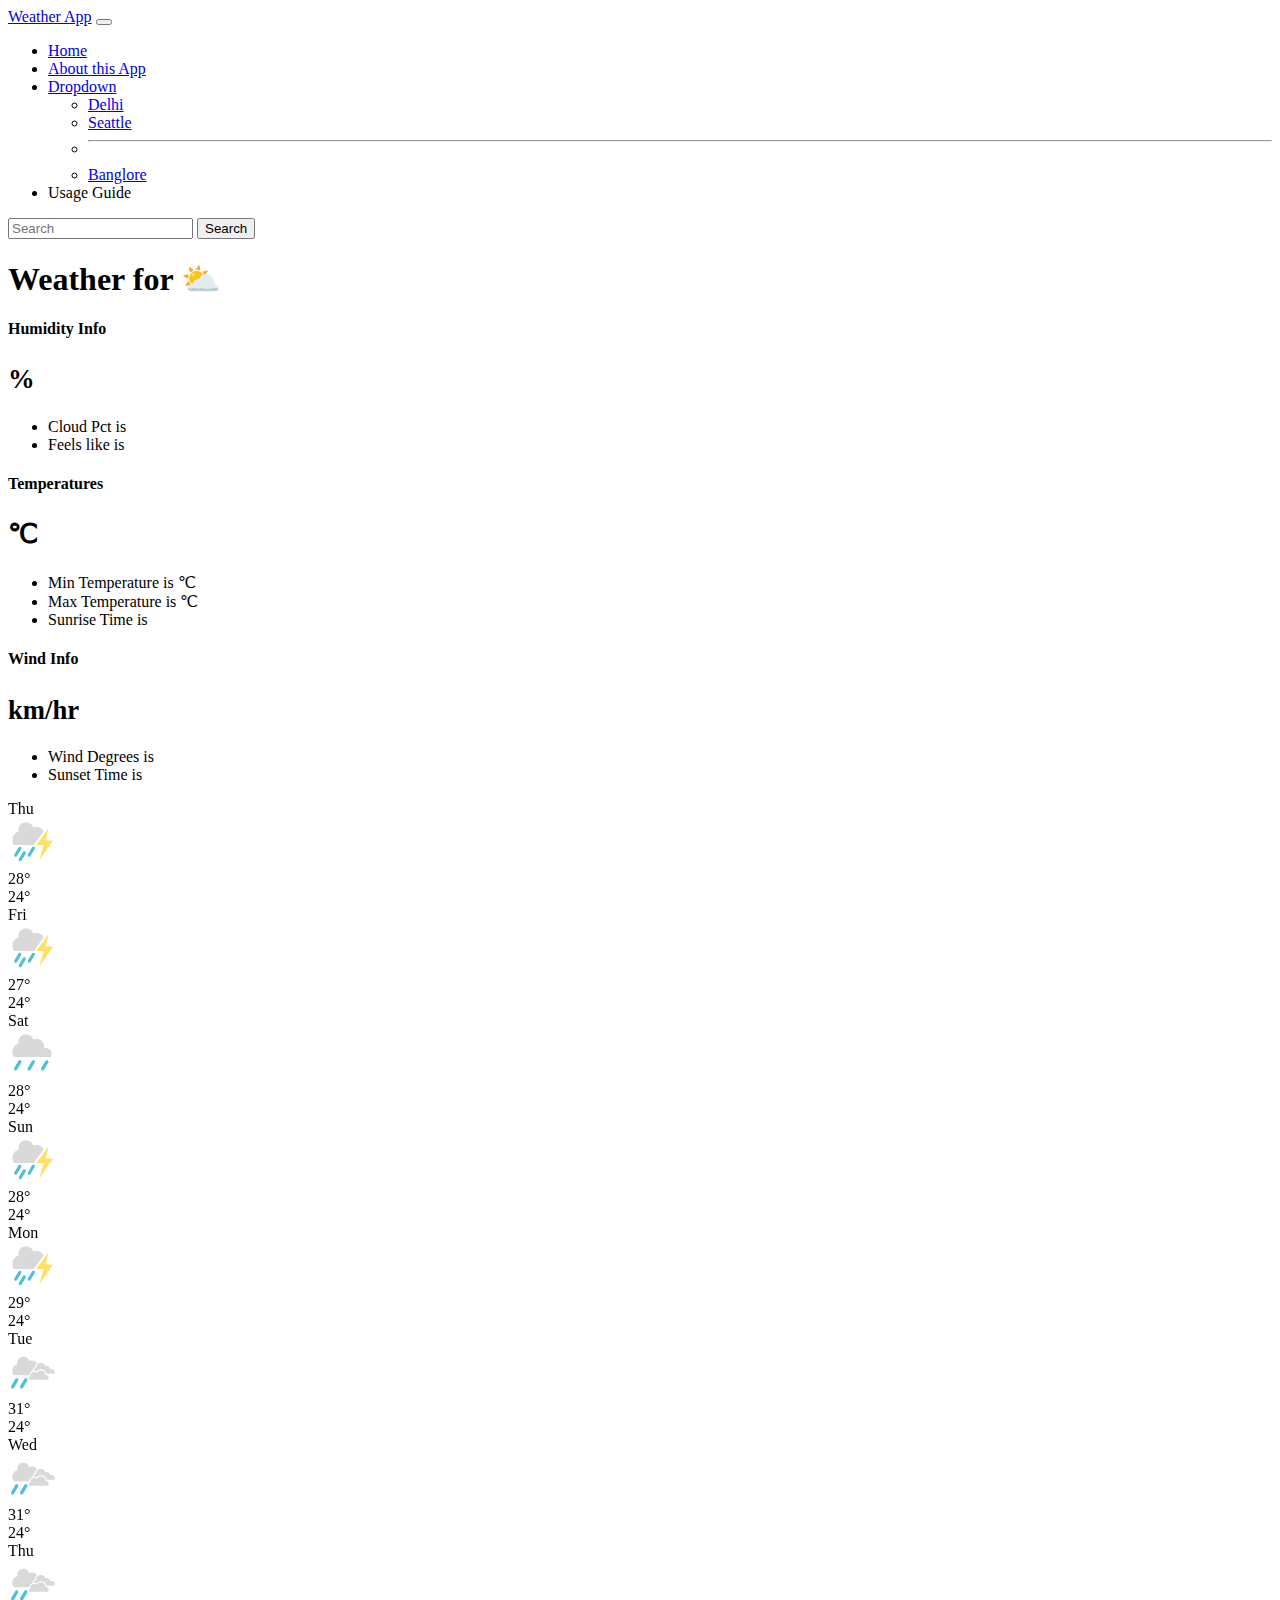
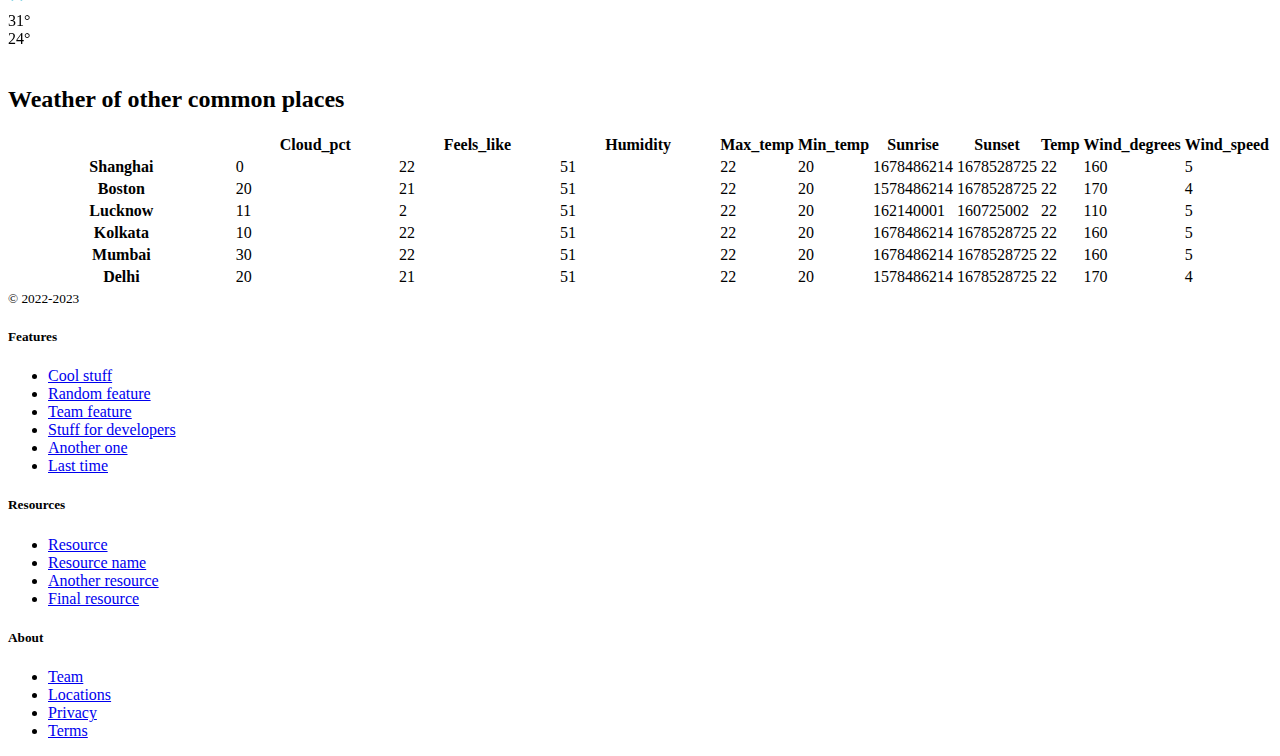
==== index.html @ 4c0dad89 "file added index.html" ====
<!doctype html>
<html lang="en">

<head>
  <meta charset="utf-8">
  <meta name="viewport" content="width=device-width, initial-scale=1">
  <title>My Weather App</title>
  <link rel="stylesheet" href="style.css">
  <link href="https://cdn.jsdelivr.net/npm/bootstrap@5.3.0-alpha1/dist/css/bootstrap.min.css" rel="stylesheet"
    integrity="sha384-GLhlTQ8iRABdZLl6O3oVMWSktQOp6b7In1Zl3/Jr59b6EGGoI1aFkw7cmDA6j6gD" crossorigin="anonymous">
</head>

<body>
  <nav class="navbar navbar-expand-lg bg-body-tertiary">
    <div class="container-fluid">
      <a class="navbar-brand" href="#">Weather App</a>
      <button class="navbar-toggler" type="button" data-bs-toggle="collapse" data-bs-target="#navbarSupportedContent"
        aria-controls="navbarSupportedContent" aria-expanded="false" aria-label="Toggle navigation">
        <span class="navbar-toggler-icon"></span>
      </button>
      <div class="collapse navbar-collapse" id="navbarSupportedContent">
        <ul class="navbar-nav me-auto mb-2 mb-lg-0">
          <li class="nav-item">
            <a class="nav-link active" aria-current="page" href="#">Home</a>
          </li>
          <li class="nav-item">
            <a class="nav-link" href="#">About this App</a>
          </li>
          <li class="nav-item dropdown">
            <a class="nav-link dropdown-toggle" href="#" role="button" data-bs-toggle="dropdown" aria-expanded="false">
              Dropdown
            </a>
            <ul class="dropdown-menu">
              <li><a class="dropdown-item" href="#">Delhi</a></li>
              <li><a class="dropdown-item" href="#">Seattle</a></li>
              <li>
                <hr class="dropdown-divider">
              </li>
              <li><a class="dropdown-item" href="#">Banglore</a></li>
            </ul>
          </li>
          <li class="nav-item">
            <a class="nav-link">Usage Guide</a>
          </li>
        </ul>
        <form class="d-flex" role="search">
          <input id="city" class="form-control me-2" type="search" placeholder="Search" aria-label="Search">
          <button class="btn btn-outline-success" type="submit" id="submit">Search</button>
        </form>
      </div>
    </div>
  </nav>
  <div class="container">
    <h1 class="my-4 text-center">Weather for <span id="cityName"></span>&#9925;</h1>
    <main>
      <div class="row row-cols-1 row-cols-md-3 mb-3 text-center">
        <div class="col">
          <div class="card mb-4 rounded-3 shadow-sm border-primary">
            <div class="card-header py-3 text-bg-primary ">
              <h4 class="my-0 fw-normal">Humidity Info</h4>
            </div>
            <div class="card-body">
              <h1 class="card-title pricing-card-title"><small class="text-muted fw-light"><span
                    id="humidity"></span>%</small></h1>
              <ul class="list-unstyled mt-3 mb-4">
                <li>Cloud Pct is <span id="cloud_pct"></span></li>
                <li>Feels like is <span id="feels_like"></span></li>
              </ul>
            </div>
          </div>
        </div>
        <div class="col">
          <div class="card mb-4 rounded-3 shadow-sm border-primary">
            <div class="card-header py-3 text-bg-primary border-primary">
              <h4 class="my-0 fw-normal">Temperatures</h4>
            </div>
            <div class="card-body">
              <h1 class="card-title pricing-card-title"> <small class="text-muted fw-light"><span
                    id="temp"></span>&#8451</small></h1>
              <ul class="list-unstyled mt-3 mb-4">
                <li>Min Temperature is <span id="min_temp"></span>&#8451</li>
                <li>Max Temperature is <span id="max_temp"></span>&#8451</li>
                <li>Sunrise Time is <span id="sunrise"></span></li>
              </ul>
            </div>
          </div>
        </div>
        <div class="col">
          <div class="card mb-4 rounded-3 shadow-sm border-primary">
            <div class="card-header py-3 text-bg-primary border-primary">
              <h4 class="my-0 fw-normal">Wind Info</h4>
            </div>
            <div class="card-body">
              <h1 class="card-title pricing-card-title"> <small class="text-muted fw-light"><span
                    id="wind_speed"></span> km/hr</small></h1>
              <ul class="list-unstyled mt-3 mb-4">
                <li>Wind Degrees is <span id="wind_degrees"></span></li>
                <li>Sunset Time is <span id="sunset"></span></li>
              </ul>
            </div>
          </div>
        </div>
      </div>
      <div class="R3Y3ec rr3bxd">
        <div class="wob_dfc" id="wob_dp" data-ved="2ahUKEwir49Oy3piBAxV-l1YBHXhAAz0Qimt6BAgHEAk"
          style="left: 0px; top: 0px; transform: translate3d(0px, 0px, 0px);">
          <div class="wob_df wob_ds" data-wob-di="0" role="button" tabindex="0"
            data-ved="2ahUKEwir49Oy3piBAxV-l1YBHXhAAz0Qi2soAHoECAcQCg">
            <div class="Z1VzSb" aria-label="Thursday">Thu</div>
            <div class="DxhUm"><g-img class="uW5pk"><img id="dimg_1"
                  src="[data-uri]"
                  class="YQ4gaf zr758c" alt="Thundershower" data-atf="1" data-frt="0"></g-img></div>
            <div class="wNE31c">
              <div class="gNCp2e"><span class="wob_t" style="display:inline">28</span><span class="wob_t"
                  style="display:none">83</span>°</div>
              <div class="QrNVmd ZXCv8e"><span class="wob_t" style="display:inline">24</span><span class="wob_t"
                  style="display:none">76</span>°</div>
            </div>
          </div>
          <div class="wob_df" data-wob-di="1" role="button" tabindex="0"
            data-ved="2ahUKEwir49Oy3piBAxV-l1YBHXhAAz0Qi2soAXoECAcQCw">
            <div class="Z1VzSb" aria-label="Friday">Fri</div>
            <div class="DxhUm"><g-img class="uW5pk"><img id="dimg_3"
                  src="[data-uri]"
                  class="YQ4gaf zr758c" alt="Thundershower" data-atf="1" data-frt="0"></g-img></div>
            <div class="wNE31c">
              <div class="gNCp2e"><span class="wob_t" style="display:inline">27</span><span class="wob_t"
                  style="display:none">80</span>°</div>
              <div class="QrNVmd ZXCv8e"><span class="wob_t" style="display:inline">24</span><span class="wob_t"
                  style="display:none">75</span>°</div>
            </div>
          </div>
          <div class="wob_df" data-wob-di="2" role="button" tabindex="0"
            data-ved="2ahUKEwir49Oy3piBAxV-l1YBHXhAAz0Qi2soAnoECAcQDA">
            <div class="Z1VzSb" aria-label="Saturday">Sat</div>
            <div class="DxhUm"><g-img class="uW5pk"><img id="dimg_5"
                  src="[data-uri]"
                  class="YQ4gaf zr758c" alt="Rain" data-atf="1" data-frt="0"></g-img></div>
            <div class="wNE31c">
              <div class="gNCp2e"><span class="wob_t" style="display:inline">28</span><span class="wob_t"
                  style="display:none">82</span>°</div>
              <div class="QrNVmd ZXCv8e"><span class="wob_t" style="display:inline">24</span><span class="wob_t"
                  style="display:none">76</span>°</div>
            </div>
          </div>
          <div class="wob_df" data-wob-di="3" role="button" tabindex="0"
            data-ved="2ahUKEwir49Oy3piBAxV-l1YBHXhAAz0Qi2soA3oECAcQDQ">
            <div class="Z1VzSb" aria-label="Sunday">Sun</div>
            <div class="DxhUm"><g-img class="uW5pk"><img id="dimg_7"
                  src="[data-uri]"
                  class="YQ4gaf zr758c" alt="Thundershower" data-atf="1" data-frt="0"></g-img></div>
            <div class="wNE31c">
              <div class="gNCp2e"><span class="wob_t" style="display:inline">28</span><span class="wob_t"
                  style="display:none">83</span>°</div>
              <div class="QrNVmd ZXCv8e"><span class="wob_t" style="display:inline">24</span><span class="wob_t"
                  style="display:none">76</span>°</div>
            </div>
          </div>
          <div class="wob_df" data-wob-di="4" role="button" tabindex="0"
            data-ved="2ahUKEwir49Oy3piBAxV-l1YBHXhAAz0Qi2soBHoECAcQDg">
            <div class="Z1VzSb" aria-label="Monday">Mon</div>
            <div class="DxhUm"><g-img class="uW5pk"><img id="dimg_9"
                  src="[data-uri]"
                  class="YQ4gaf zr758c" alt="Thundershower" data-atf="1" data-frt="0"></g-img></div>
            <div class="wNE31c">
              <div class="gNCp2e"><span class="wob_t" style="display:inline">29</span><span class="wob_t"
                  style="display:none">84</span>°</div>
              <div class="QrNVmd ZXCv8e"><span class="wob_t" style="display:inline">24</span><span class="wob_t"
                  style="display:none">76</span>°</div>
            </div>
          </div>
          <div class="wob_df" data-wob-di="5" role="button" tabindex="0"
            data-ved="2ahUKEwir49Oy3piBAxV-l1YBHXhAAz0Qi2soBXoECAcQDw">
            <div class="Z1VzSb" aria-label="Tuesday">Tue</div>
            <div class="DxhUm"><g-img class="uW5pk"><img id="dimg_11"
                  src="[data-uri]"
                  class="YQ4gaf zr758c" alt="Isolated Thunderstorms" data-atf="1" data-frt="0"></g-img></div>
            <div class="wNE31c">
              <div class="gNCp2e"><span class="wob_t" style="display:inline">31</span><span class="wob_t"
                  style="display:none">87</span>°</div>
              <div class="QrNVmd ZXCv8e"><span class="wob_t" style="display:inline">24</span><span class="wob_t"
                  style="display:none">75</span>°</div>
            </div>
          </div>
          <div class="wob_df" data-wob-di="6" role="button" tabindex="0"
            data-ved="2ahUKEwir49Oy3piBAxV-l1YBHXhAAz0Qi2soBnoECAcQEA">
            <div class="Z1VzSb" aria-label="Wednesday">Wed</div>
            <div class="DxhUm"><g-img class="uW5pk"><img id="dimg_13"
                  src="[data-uri]"
                  class="YQ4gaf zr758c" alt="Scattered Thunderstorms" data-atf="1" data-frt="0"></g-img></div>
            <div class="wNE31c">
              <div class="gNCp2e"><span class="wob_t" style="display:inline">31</span><span class="wob_t"
                  style="display:none">87</span>°</div>
              <div class="QrNVmd ZXCv8e"><span class="wob_t" style="display:inline">24</span><span class="wob_t"
                  style="display:none">75</span>°</div>
            </div>
          </div>
          <div class="wob_df" data-wob-di="7" role="button" tabindex="0"
            data-ved="2ahUKEwir49Oy3piBAxV-l1YBHXhAAz0Qi2soB3oECAcQEQ">
            <div class="Z1VzSb" aria-label="Thursday">Thu</div>
            <div class="DxhUm"><g-img class="uW5pk"><img id="dimg_15"
                  src="[data-uri]"
                  class="YQ4gaf zr758c" alt="Scattered Thunderstorms" data-atf="1" data-frt="0"></g-img></div>
            <div class="wNE31c">
              <div class="gNCp2e"><span class="wob_t" style="display:inline">31</span><span class="wob_t"
                  style="display:none">87</span>°</div>
              <div class="QrNVmd ZXCv8e"><span class="wob_t" style="display:inline">24</span><span class="wob_t"
                  style="display:none">76</span>°</div>
            </div>
          </div>
        </div>
      </div>
      <br>
      <h2 class="display-6 text-center mb-4" id="title2">Weather of other common places </h2>
      <i class="bi bi-cloud-moon"></i>
      <div id="table-responsive">
        <table class="table text-center">
          <thead>
            <tr id="table1">
              <th style="width: 34%;"></th>
              <th style="width: 22%;"> Cloud_pct </th>
              <th style="width: 22%;"> Feels_like </th>
              <th style="width: 22%;"> Humidity </th>
              <th style="width: 22%;"> Max_temp </th>
              <th style="width: 22%;"> Min_temp </th>
              <th style="width: 22%;"> Sunrise </th>
              <th style="width: 22%;"> Sunset </th>
              <th style="width: 22%;"> Temp </th>
              <th style="width: 22%;"> Wind_degrees </th>
              <th style="width: 22%;"> Wind_speed </th>
            </tr>
          </thead>
          <tbody>
            <tr>
              <th scope="row" class="text-start">Shanghai</th>
              <td>0</td>
              <td>22</td>
              <td>51</td>
              <td>22</td>
              <td>20</td>
              <td>1678486214</td>
              <td>1678528725</td>
              <td>22</td>
              <td>160</td>
              <td>5</td>
            </tr>
            <tr>
              <th scope="row" class="text-start">Boston</th>
              <td>20</td>
              <td>21</td>
              <td>51</td>
              <td>22</td>
              <td>20</td>
              <td>1578486214</td>
              <td>1678528725</td>
              <td>22</td>
              <td>170</td>
              <td>4</td>
            </tr>
          </tbody>

          <tbody>
            <tr>
              <th scope="row" class="text-start">Lucknow</th>
              <td>11</td>
              <td>2</td>
              <td>51</td>
              <td>22</td>
              <td>20</td>
              <td>162140001</td>
              <td>160725002</td>
              <td>22</td>
              <td>110</td>
              <td>5</td>
            </tr>
            <tr>
              <th scope="row" class="text-start">Kolkata</th>
              <td>10</td>
              <td>22</td>
              <td>51</td>
              <td>22</td>
              <td>20</td>
              <td>1678486214</td>
              <td>1678528725</td>
              <td>22</td>
              <td>160</td>
              <td>5</td>
            </tr>
            <tr>
              <th scope="row" class="text-start">Mumbai</th>
              <td>30</td>
              <td>22</td>
              <td>51</td>
              <td>22</td>
              <td>20</td>
              <td>1678486214</td>
              <td>1678528725</td>
              <td>22</td>
              <td>160</td>
              <td>5</td>
            </tr>
            <tr>
              <th scope="row" class="text-start">Delhi</th>
              <td>20</td>
              <td>21</td>
              <td>51</td>
              <td>22</td>
              <td>20</td>
              <td>1578486214</td>
              <td>1678528725</td>
              <td>22</td>
              <td>170</td>
              <td>4</td>
            </tr>
          </tbody>
        </table>
      </div>
    </main>
    <footer class="pt-4 my-md-5 pt-md-5 border-top">
      <div class="row">
        <div class="col-12 col-md">
          <i class="bi bi-cloud-rain"></i>
          <small class="d-block mb-3 text-muted">© 2022-2023</small>
        </div>
        <div class="col-6 col-md">
          <h5>Features</h5>
          <ul class="list-unstyled text-small">
            <li class="mb-1"><a class="link-secondary text-decoration-none" href="#">Cool stuff</a></li>
            <li class="mb-1"><a class="link-secondary text-decoration-none" href="#">Random feature</a></li>
            <li class="mb-1"><a class="link-secondary text-decoration-none" href="#">Team feature</a></li>
            <li class="mb-1"><a class="link-secondary text-decoration-none" href="#">Stuff for developers</a></li>
            <li class="mb-1"><a class="link-secondary text-decoration-none" href="#">Another one</a></li>
            <li class="mb-1"><a class="link-secondary text-decoration-none" href="#">Last time</a></li>
          </ul>
        </div>
        <div class="col-6 col-md">
          <h5>Resources</h5>
          <ul class="list-unstyled text-small">
            <li class="mb-1"><a class="link-secondary text-decoration-none" href="#">Resource</a></li>
            <li class="mb-1"><a class="link-secondary text-decoration-none" href="#">Resource name</a></li>
            <li class="mb-1"><a class="link-secondary text-decoration-none" href="#">Another resource</a></li>
            <li class="mb-1"><a class="link-secondary text-decoration-none" href="#">Final resource</a></li>
          </ul>
        </div>
        <div class="col-6 col-md">
          <h5>About</h5>
          <ul class="list-unstyled text-small">
            <li class="mb-1"><a class="link-secondary text-decoration-none" href="#">Team</a></li>
            <li class="mb-1"><a class="link-secondary text-decoration-none" href="#">Locations</a></li>
            <li class="mb-1"><a class="link-secondary text-decoration-none" href="#">Privacy</a></li>
            <li class="mb-1"><a class="link-secondary text-decoration-none" href="#">Terms</a></li>
          </ul>
        </div>
      </div>
    </footer>
  </div>
  <script src="https://cdn.jsdelivr.net/npm/bootstrap@5.3.0-alpha1/dist/js/bootstrap.bundle.min.js"
    integrity="sha384-w76AqPfDkMBDXo30jS1Sgez6pr3x5MlQ1ZAGC+nuZB+EYdgRZgiwxhTBTkF7CXvN"
    crossorigin="anonymous"></script>
  <script src="script.js"></script>

</body>

</html>
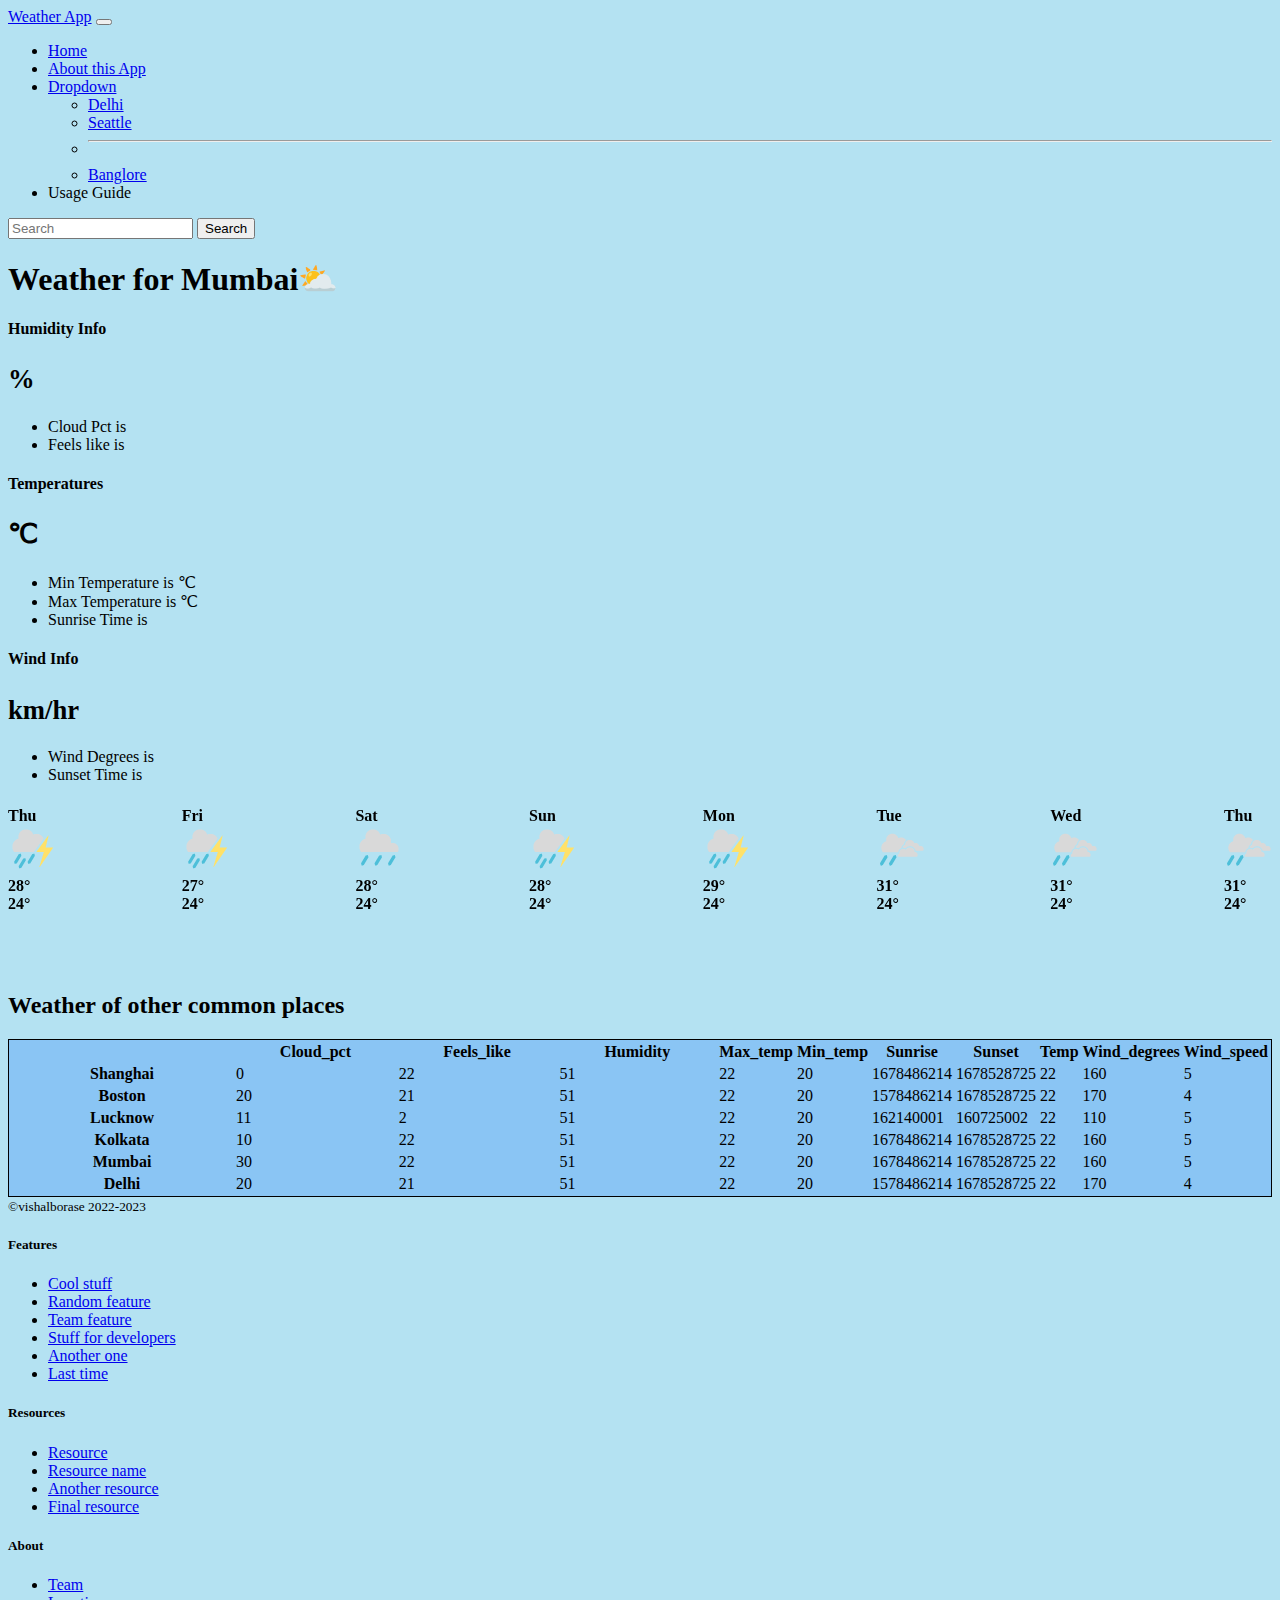
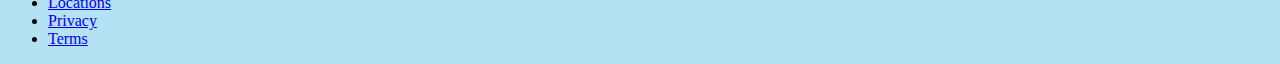
==== commit 2ba96ba2: "Added file index.html" ====
--- a/index.html
+++ b/index.html
@@ -10,7 +10,7 @@
     integrity="sha384-GLhlTQ8iRABdZLl6O3oVMWSktQOp6b7In1Zl3/Jr59b6EGGoI1aFkw7cmDA6j6gD" crossorigin="anonymous">
 </head>
 
-<body>
+<body class="body">
   <nav class="navbar navbar-expand-lg bg-body-tertiary">
     <div class="container-fluid">
       <a class="navbar-brand" href="#">Weather App</a>
@@ -320,7 +320,7 @@
       <div class="row">
         <div class="col-12 col-md">
           <i class="bi bi-cloud-rain"></i>
-          <small class="d-block mb-3 text-muted">© 2022-2023</small>
+          <small class="d-block mb-3 text-muted">©vishalborase 2022-2023</small>
         </div>
         <div class="col-6 col-md">
           <h5>Features</h5>
@@ -358,7 +358,5 @@
     integrity="sha384-w76AqPfDkMBDXo30jS1Sgez6pr3x5MlQ1ZAGC+nuZB+EYdgRZgiwxhTBTkF7CXvN"
     crossorigin="anonymous"></script>
   <script src="script.js"></script>
-
 </body>
-
 </html>--- a/style.css
+++ b/style.css
@@ -0,0 +1,39 @@
+.body{
+  background: rgba(76, 187, 224, 0.418);
+}
+
+#table-responsive {
+  border: 1px solid;
+  background-color: rgba(13, 110, 253, .25);
+}
+
+#table1 {
+  border: 1px;
+}
+
+#title2 {
+  font-weight: bold;
+}
+
+.rr3bxd {
+  cursor: pointer;
+  margin-bottom: 40px;
+  padding: 0;
+  padding-bottom: 1px;
+}
+
+.R3Y3ec {
+  position: relative;
+  overflow: hidden;
+  z-index: 0;
+}
+
+.wob_dfc {
+  padding-top: 7px;
+  white-space: nowrap;
+  display: flex;
+  flex-direction: row;
+  justify-content: space-between;
+  font-weight: bold;
+}
+
